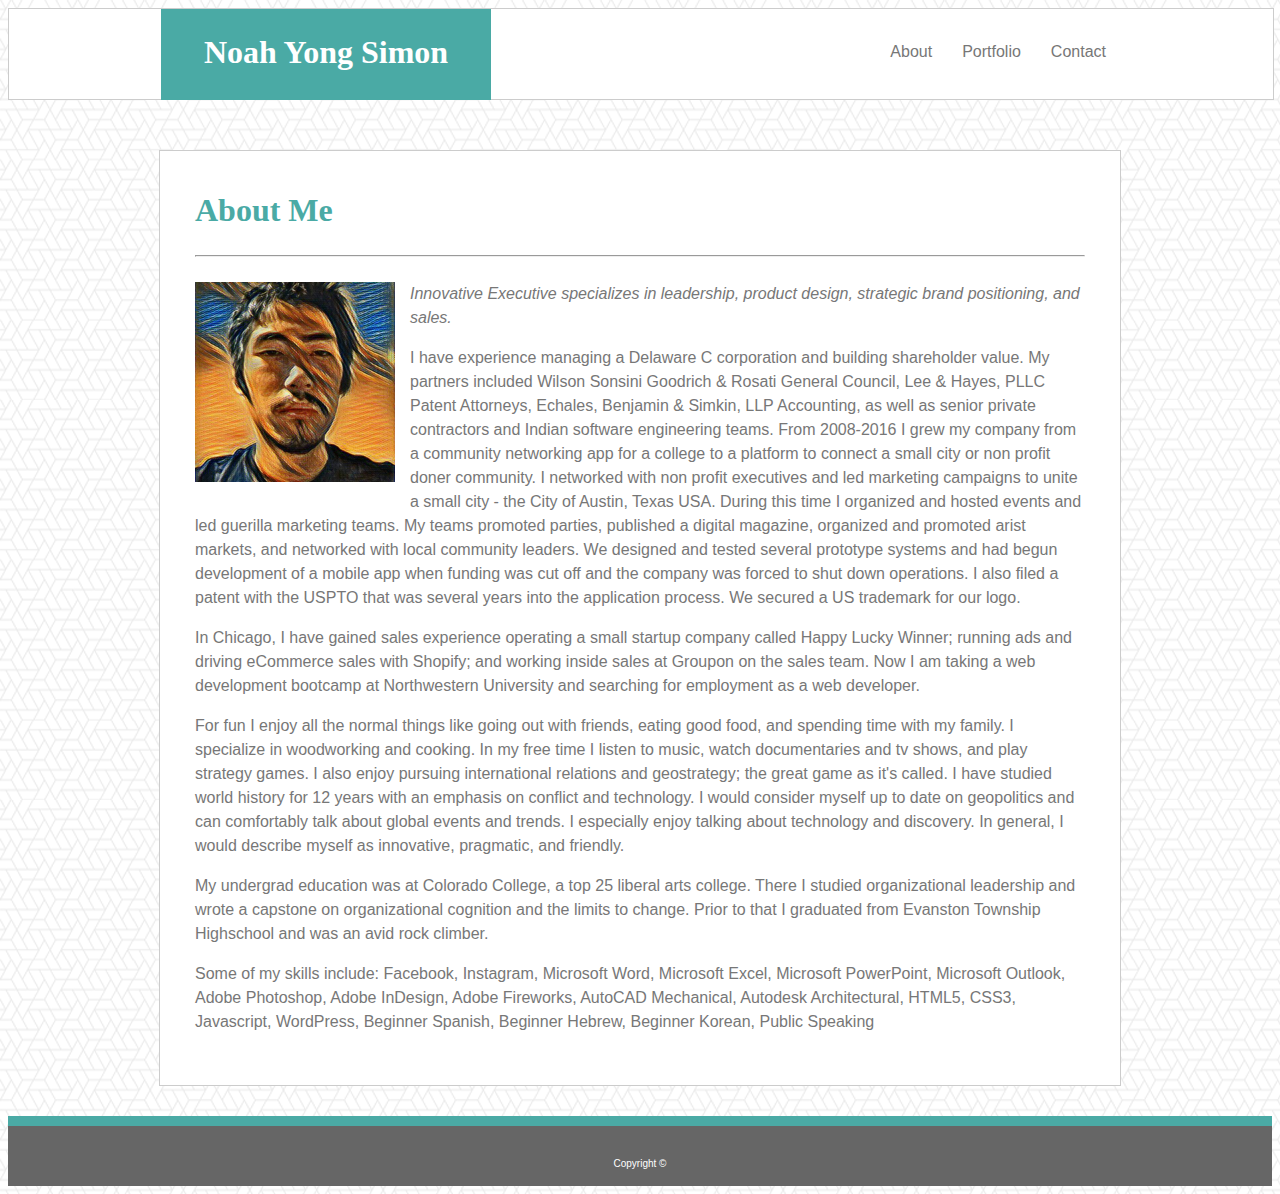
==== index.html @ 1a0a43b7 "fixed width" ====
<!DOCTYPE html>
<html lang="en">
<head>
    <title>Noah Yong Simon</title>
    <link rel="stylesheet" type="text/css" href="assets/css/style.css"> 
</head>
<body>
    <header>
        <div id="test">
            <h1 id="home">Noah Yong Simon</h1> 
            <ul id="navigation">
                <li><a href="index.html">About</a></li>
                <li><a href="portfolio.html">Portfolio</a></li>
                <li><a href="contact.html">Contact</a></li>
            </ul>
        </div>
    </header>
    
    <div id="aboutMe">
        <h1 style="margin-top: 0px; font-family: 'Georgia', Times, 'Times New Roman', serif; color: #4aaaa5">About Me</h1>
        <hr style="margin-bottom: 25px;">
        <img src="assets/images/profile-picture.jpg"
        style="height:200px; width: 200px; float:left; margin-right:15px; margin-bottom:15px;" alt="Noah's Profile Photo"/>
        <section id="content">
            <p><em>Innovative Executive specializes in leadership, product design, strategic brand positioning, and sales.</em></p>
            <p>I have experience managing a Delaware C corporation and building shareholder value. My partners included Wilson Sonsini Goodrich & Rosati General Council, Lee & Hayes, PLLC Patent Attorneys, Echales, Benjamin & Simkin, LLP Accounting, as well as senior private contractors and Indian software engineering teams. From 2008-2016 I grew my company from a community networking app for a college to a platform to connect a small city or non profit doner community. I networked with non profit executives and led marketing campaigns to unite a small city - the City of Austin, Texas USA. During this time I organized and hosted events and led guerilla marketing teams. My teams promoted parties, published a digital magazine, organized and promoted arist markets, and networked with local community leaders. We designed and tested several prototype systems and had begun development of a mobile app when funding was cut off and the company was forced to shut down operations. I also filed a patent with the USPTO that was several years into the application process. We secured a US trademark for our logo.</p>
            <p>In Chicago, I have gained sales experience operating a small startup company called Happy Lucky Winner; running ads and driving eCommerce sales with Shopify; and working inside sales at Groupon on the sales team. Now I am taking a web development bootcamp at Northwestern University and searching for employment as a web developer.</p>
            <p>For fun I enjoy all the normal things like going out with friends, eating good food, and spending time with my family. I specialize in woodworking and cooking. In my free time I listen to music, watch documentaries and tv shows, and play strategy games. I also enjoy pursuing international relations and geostrategy; the great game as it's called. I have studied world history for 12 years with an emphasis on conflict and technology. I would consider myself up to date on geopolitics and can comfortably talk about global events and trends. I especially enjoy talking about technology and discovery. In general, I would describe myself as innovative, pragmatic, and friendly.</p>
            <p>My undergrad education was at Colorado College, a top 25 liberal arts college. There I studied organizational leadership and wrote a capstone on organizational cognition and the limits to change. Prior to that I graduated from Evanston Township Highschool and was an avid rock climber.</p>
            <p>Some of my skills include: Facebook, Instagram, Microsoft Word, Microsoft Excel, Microsoft PowerPoint, Microsoft Outlook, Adobe
            Photoshop, Adobe InDesign, Adobe Fireworks, AutoCAD Mechanical, Autodesk Architectural, HTML5, CSS3, Javascript, WordPress, Beginner
            Spanish, Beginner Hebrew, Beginner Korean, Public Speaking </p>
        </section>
    </div>

    <footer>
        <p style="padding-top: 20px;">Copyright &copy;</p>
    </footer>
</body>


</html>
---- assets/css/style.css ----
/*global*/

body {
    background-color: #f2f2f2;
    font-family:'Arial', 'Helvetica Neue', Helvetica, sans-serif;
    line-height: 1.5;
    color: #777777;
    background-image: url(../images/what-the-hex.png);
}

header {
    background-color: white;
    border: solid 1px;
    border-color: #cccccc;
    height: 90px;
    width: 100%;
}

#test {
    width: 960px;
    margin: auto;
}

#home {
    background-color: #4aaaa5;
    color: white;
    width: 330px;
    height: 72px;
    text-align: center;
    float: left;
    /*margin-left: 8%;*/
    margin-top: 0px;
    padding-top: 19px;
    font-family: 'Georgia', Times, 'Times New Roman', serif;
}

#navigation {
    float: right;
    /*margin-right: 8%;*/
}
#navigation ul {
    list-style-type: none;
    float: right;
    margin: 0px; 
    padding: 0;
}

#navigation li {
    display: inline;
    float: left;
    padding: 15px;
}

#navigation li a {
    color: #777777;
    text-decoration: none; 
}

#navigation li a:hover {
    background-color:#4aaaa5;
}

footer {
    background-color: #666666;
    height: 60px;
    border-top: solid 10px;
    border-color: #4aaaa5;
    color: white;
    text-align: center;
    font-size: 10px;
    margin-top: 30px;
}



/*About Me Page */

#aboutMe {
    background-color: white;
    border: solid 1px; 
    border-color: #cccccc;
    margin: auto;
    margin-top:50px;
    padding: 35px;
    width: 890px;
}

/*Contact Page */

#Contact {
    background-color: white;
    border: solid 1px; 
    border-color: #cccccc;
    margin: auto;
    margin-top: 50px;
    width: 890px;
    padding: 35px;
}

.form {
    width: 895px;
}

/*Portfolio Page */

#Portfolio {
    background-color: white;
    border: solid 1px; 
    border-color: #cccccc;
    margin: auto;
    margin-top: 50px;
    height: 850px;
    width: 890px;
    padding: 35px;
}

.img1 {
    position: relative;
    height: 200px;
    width: 275px;
    float: left;
    margin-bottom: 57px;
    margin-right: 40px;
}

.text1 {
    position: absolute;
    font-size: 15px;
    color: white;
    background-color: #4aaaa5;
    left:0px;
    top: 140px;
    height: 35px;
    width:275px;
    text-align: center;
    padding-top:14px;
    font-family: 'Georgia', Times, 'Times New Roman', serif;
}
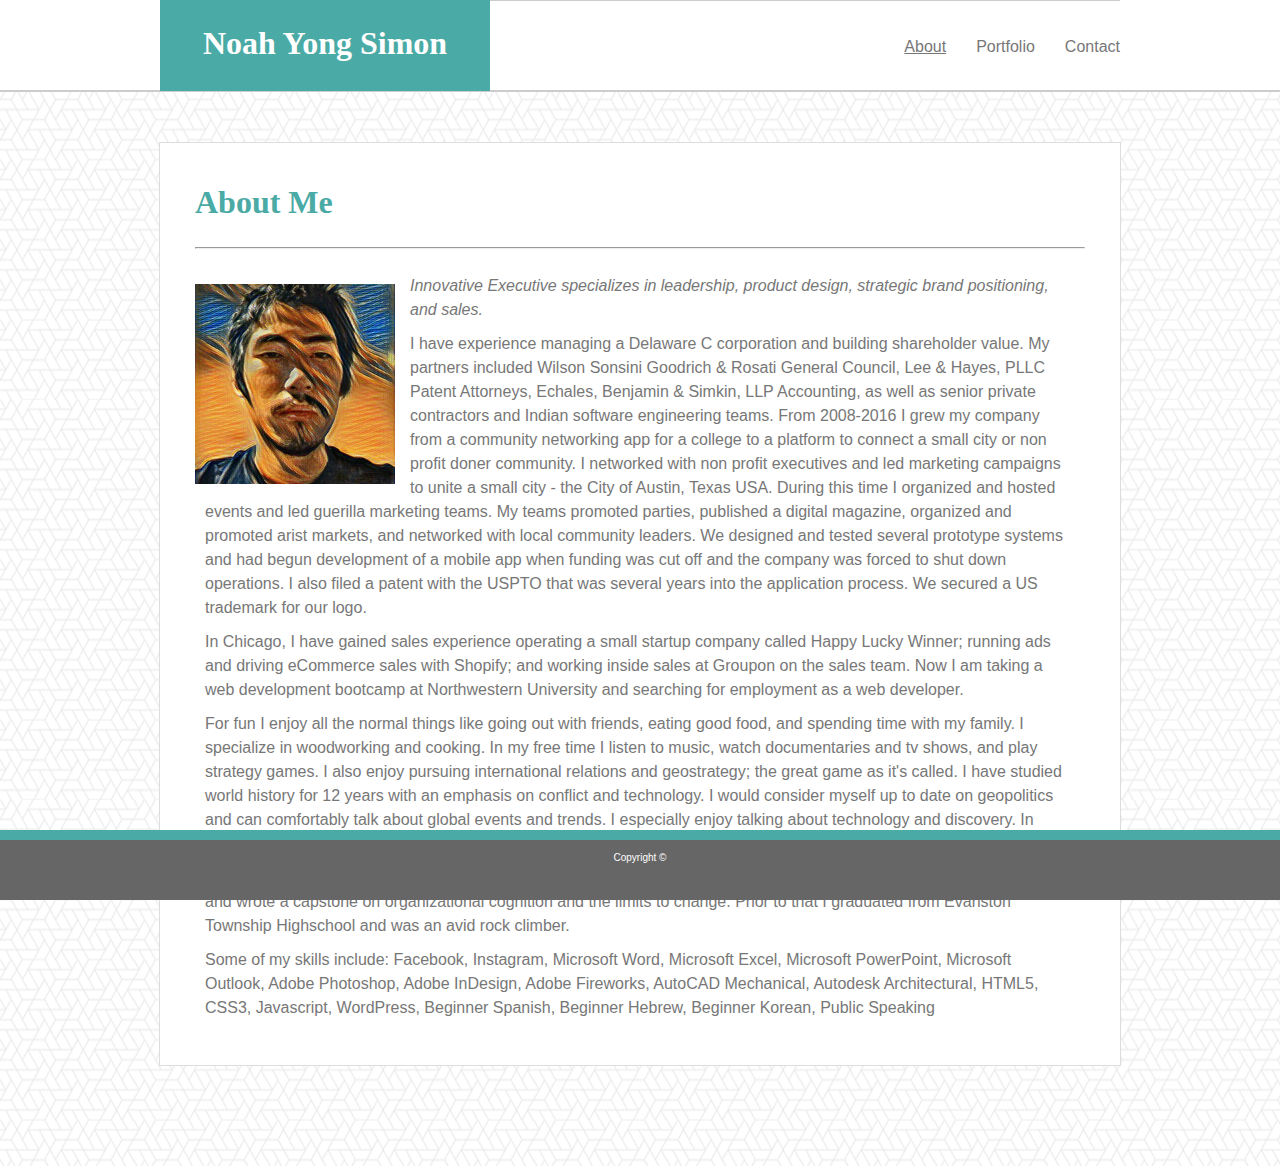
==== commit 52fc2a72: "final" ====
--- a/index.html
+++ b/index.html
@@ -2,25 +2,25 @@
 <html lang="en">
 <head>
     <title>Noah Yong Simon</title>
-    <link rel="stylesheet" type="text/css" href="assets/css/style.css"> 
+    <link rel="stylesheet" type="text/css" href="assets/css/reset.css"> 
+    <link rel="stylesheet" type="text/css" href="assets/css/style.css">
 </head>
 <body>
     <header>
-        <div id="test">
-            <h1 id="home">Noah Yong Simon</h1> 
+        <div id="navBar">
+            <h1 id="home"><a href="index.html">Noah Yong Simon</a></h1> 
             <ul id="navigation">
-                <li><a href="index.html">About</a></li>
+                <li><u><a href="index.html">About</a></u></li>
                 <li><a href="portfolio.html">Portfolio</a></li>
                 <li><a href="contact.html">Contact</a></li>
             </ul>
-        </div>
+        </div>  
     </header>
     
     <div id="aboutMe">
-        <h1 style="margin-top: 0px; font-family: 'Georgia', Times, 'Times New Roman', serif; color: #4aaaa5">About Me</h1>
+        <h1 id="sectionHeader">About Me</h1>
         <hr style="margin-bottom: 25px;">
-        <img src="assets/images/profile-picture.jpg"
-        style="height:200px; width: 200px; float:left; margin-right:15px; margin-bottom:15px;" alt="Noah's Profile Photo"/>
+        <img id="profilePic" src="assets/images/profile-picture.jpg" alt="Noah's Profile Photo"/>
         <section id="content">
             <p><em>Innovative Executive specializes in leadership, product design, strategic brand positioning, and sales.</em></p>
             <p>I have experience managing a Delaware C corporation and building shareholder value. My partners included Wilson Sonsini Goodrich & Rosati General Council, Lee & Hayes, PLLC Patent Attorneys, Echales, Benjamin & Simkin, LLP Accounting, as well as senior private contractors and Indian software engineering teams. From 2008-2016 I grew my company from a community networking app for a college to a platform to connect a small city or non profit doner community. I networked with non profit executives and led marketing campaigns to unite a small city - the City of Austin, Texas USA. During this time I organized and hosted events and led guerilla marketing teams. My teams promoted parties, published a digital magazine, organized and promoted arist markets, and networked with local community leaders. We designed and tested several prototype systems and had begun development of a mobile app when funding was cut off and the company was forced to shut down operations. I also filed a patent with the USPTO that was several years into the application process. We secured a US trademark for our logo.</p>
@@ -34,7 +34,7 @@
     </div>
 
     <footer>
-        <p style="padding-top: 20px;">Copyright &copy;</p>
+        <p>Copyright &copy;</p>
     </footer>
 </body>
 
--- a/assets/css/style.css
+++ b/assets/css/style.css
@@ -1,4 +1,8 @@
 /*global*/
+
+html {
+    overflow-y: scroll;
+}
 
 body {
     background-color: #f2f2f2;
@@ -6,19 +10,45 @@
     line-height: 1.5;
     color: #777777;
     background-image: url(../images/what-the-hex.png);
+    margin: 0px;
+}
+
+h1 {
+    display: block;
+    font-size: 2em;
+    margin-top: 0.67em;
+    margin-bottom: 0.67em;
+    margin-left: 0;
+    margin-right: 0;
+    font-weight: bold;
+}
+
+em { 
+    font-style: italic;
+}
+
+p {
+    display: block;
+    margin-top: 1em;
+    margin-bottom: 1em;
+    margin-left: 0;
+    margin-right: 0;
 }
 
 header {
     background-color: white;
-    border: solid 1px;
+    border-bottom: solid 2px;
     border-color: #cccccc;
     height: 90px;
     width: 100%;
-}
-
-#test {
+    min-width: 960px; 
+}
+
+#navBar {
     width: 960px;
     margin: auto;
+    border-bottom: solid 1px;
+    border-color: #cccccc;
 }
 
 #home {
@@ -28,16 +58,22 @@
     height: 72px;
     text-align: center;
     float: left;
-    /*margin-left: 8%;*/
     margin-top: 0px;
     padding-top: 19px;
     font-family: 'Georgia', Times, 'Times New Roman', serif;
+    
+}
+
+#home a {
+    text-decoration: none;
+    color: white;
 }
 
 #navigation {
     float: right;
-    /*margin-right: 8%;*/
-}
+    padding-top: 20px;
+}
+
 #navigation ul {
     list-style-type: none;
     float: right;
@@ -49,6 +85,8 @@
     display: inline;
     float: left;
     padding: 15px;
+    padding-left: 30px;
+    padding-right: 0px;
 }
 
 #navigation li a {
@@ -58,6 +96,7 @@
 
 #navigation li a:hover {
     background-color:#4aaaa5;
+    color: white;
 }
 
 footer {
@@ -68,47 +107,56 @@
     color: white;
     text-align: center;
     font-size: 10px;
-    margin-top: 30px;
-}
-
-
+    margin: 0px;
+    position: fixed;
+    bottom: 0px;
+    width: 100%;
+}
+
+#aboutMe p {
+    font-family:'Arial', 'Helvetica Neue', Helvetica, sans-serif;
+    line-height: 1.5;
+    margin: 10px;
+
+}
 
 /*About Me Page */
 
+#sectionHeader {
+    margin-top: 0px; 
+    font-family: 'Georgia', Times, 'Times New Roman', serif; 
+    color: #4aaaa5;
+}
+
 #aboutMe {
-    background-color: white;
+    background-color: #ffffff;
     border: solid 1px; 
-    border-color: #cccccc;
+    border-color: #dddddd;
     margin: auto;
     margin-top:50px;
+    margin-bottom: 100px;
     padding: 35px;
     width: 890px;
 }
 
-/*Contact Page */
-
-#Contact {
-    background-color: white;
+#profilePic {
+    height:200px; 
+    width: 200px; 
+    float:left; 
+    margin-right:15px; 
+    margin-bottom:15px;
+    margin-top: 10px;
+}
+
+/*Portfolio Page */
+
+#Portfolio {
+    background-color: #ffffff;
     border: solid 1px; 
-    border-color: #cccccc;
+    border-color: #dddddd;
     margin: auto;
     margin-top: 50px;
-    width: 890px;
-    padding: 35px;
-}
-
-.form {
-    width: 895px;
-}
-
-/*Portfolio Page */
-
-#Portfolio {
-    background-color: white;
-    border: solid 1px; 
-    border-color: #cccccc;
-    margin: auto;
-    margin-top: 50px;
+    margin-bottom: 100px;
     height: 850px;
     width: 890px;
     padding: 35px;
@@ -136,3 +184,31 @@
     padding-top:14px;
     font-family: 'Georgia', Times, 'Times New Roman', serif;
 }
+
+/*Contact Page */
+
+#Contact {
+    background-color: #ffffff;
+    border: solid 1px; 
+    border-color: #dddddd;
+    margin: auto;
+    margin-top: 50px;
+    width: 890px;
+    padding: 35px;
+}
+
+.form {
+    width: 895px;
+}
+
+label {
+    margin-top: 15px;
+    display: block;
+}
+
+textarea {
+    height: 200px; 
+    width: 895px; 
+    font-family: 'Arial', 'Helvetica Neue', Helvetica, sans-serif;
+}
+
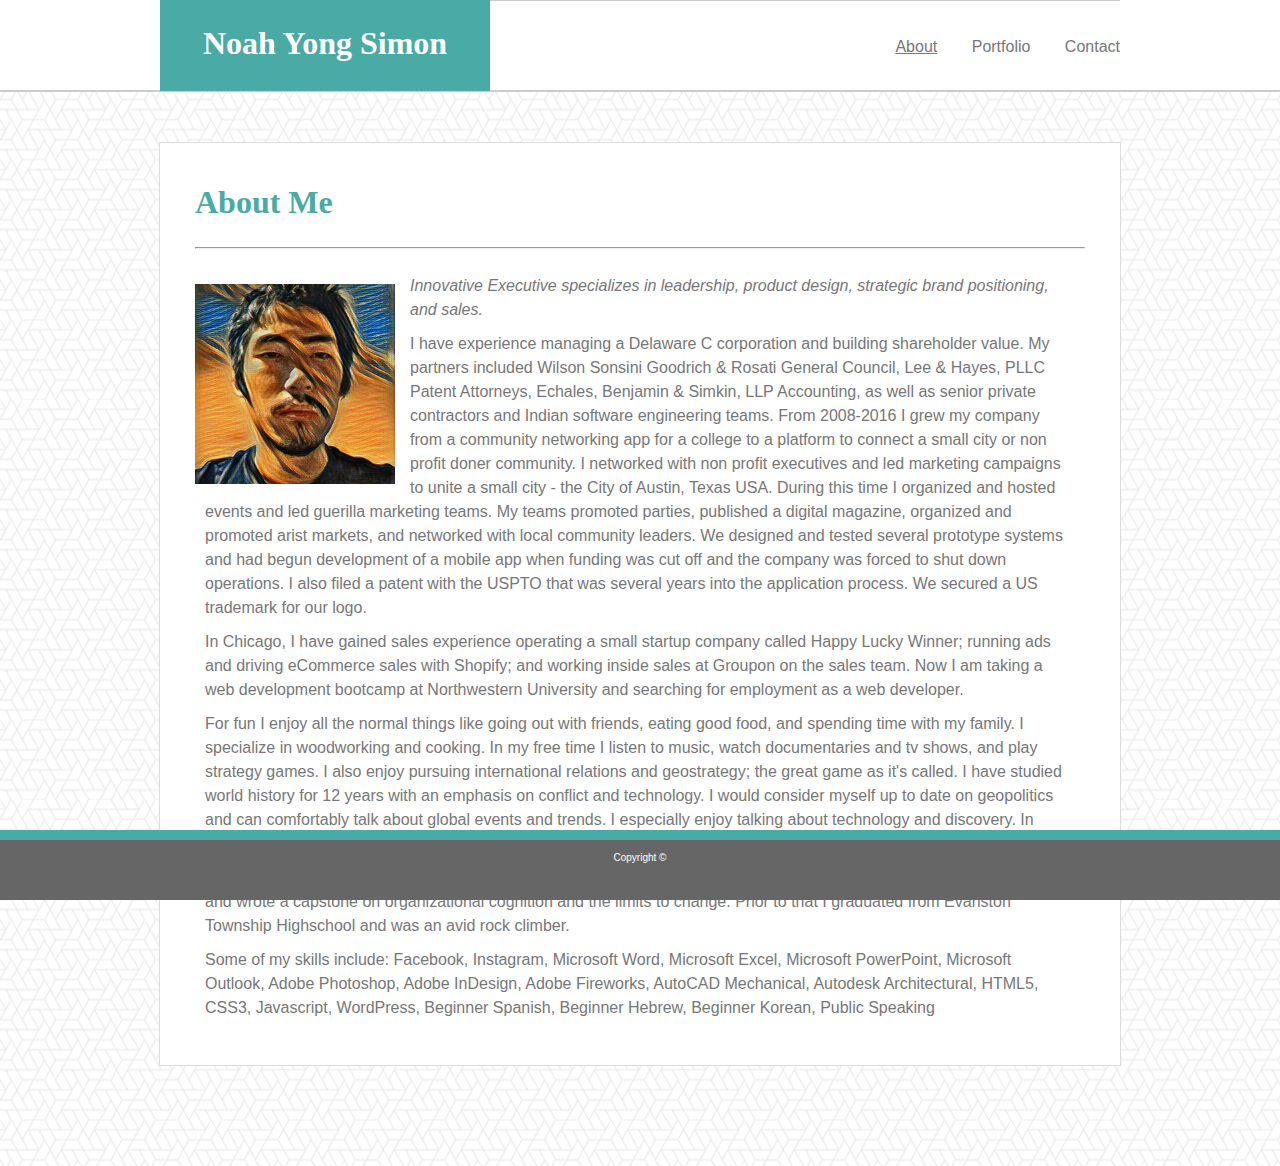
==== commit be674756: "editing tab spacing in the code" ====
--- a/index.html
+++ b/index.html
@@ -37,6 +37,4 @@
         <p>Copyright &copy;</p>
     </footer>
 </body>
-
-
 </html>--- a/assets/css/style.css
+++ b/assets/css/style.css
@@ -41,7 +41,7 @@
     border-color: #cccccc;
     height: 90px;
     width: 100%;
-    min-width: 960px; 
+    min-width: 960px;
 }
 
 #navBar {
@@ -71,7 +71,7 @@
 
 #navigation {
     float: right;
-    padding-top: 20px;
+    padding-top: 35px;
 }
 
 #navigation ul {
@@ -83,7 +83,6 @@
 
 #navigation li {
     display: inline;
-    float: left;
     padding: 15px;
     padding-left: 30px;
     padding-right: 0px;
@@ -171,6 +170,12 @@
     margin-right: 40px;
 }
 
+.img1 img {
+    height: 200px;
+    width: 275px;
+    border: 1px solid #ccc 
+}
+
 .text1 {
     position: absolute;
     font-size: 15px;
@@ -179,10 +184,17 @@
     left:0px;
     top: 140px;
     height: 35px;
-    width:275px;
+    width:276px;
     text-align: center;
     padding-top:14px;
     font-family: 'Georgia', Times, 'Times New Roman', serif;
+}
+
+.text1:hover {
+    color: white;
+    background-color: #3E0CE8;
+    opacity: .9;
+    font-size: 18px;
 }
 
 /*Contact Page */
@@ -193,6 +205,7 @@
     border-color: #dddddd;
     margin: auto;
     margin-top: 50px;
+    margin-bottom: 100px;
     width: 890px;
     padding: 35px;
 }
@@ -212,3 +225,16 @@
     font-family: 'Arial', 'Helvetica Neue', Helvetica, sans-serif;
 }
 
+#submit {
+    background-color: #4aaaa5; 
+    color: white; 
+    width: 115px; 
+    height: 40px; 
+    font-size: 18px; 
+    margin-top: 15px;
+}
+
+#submit:hover {
+    border: 1px solid #4aaaa5;
+}
+
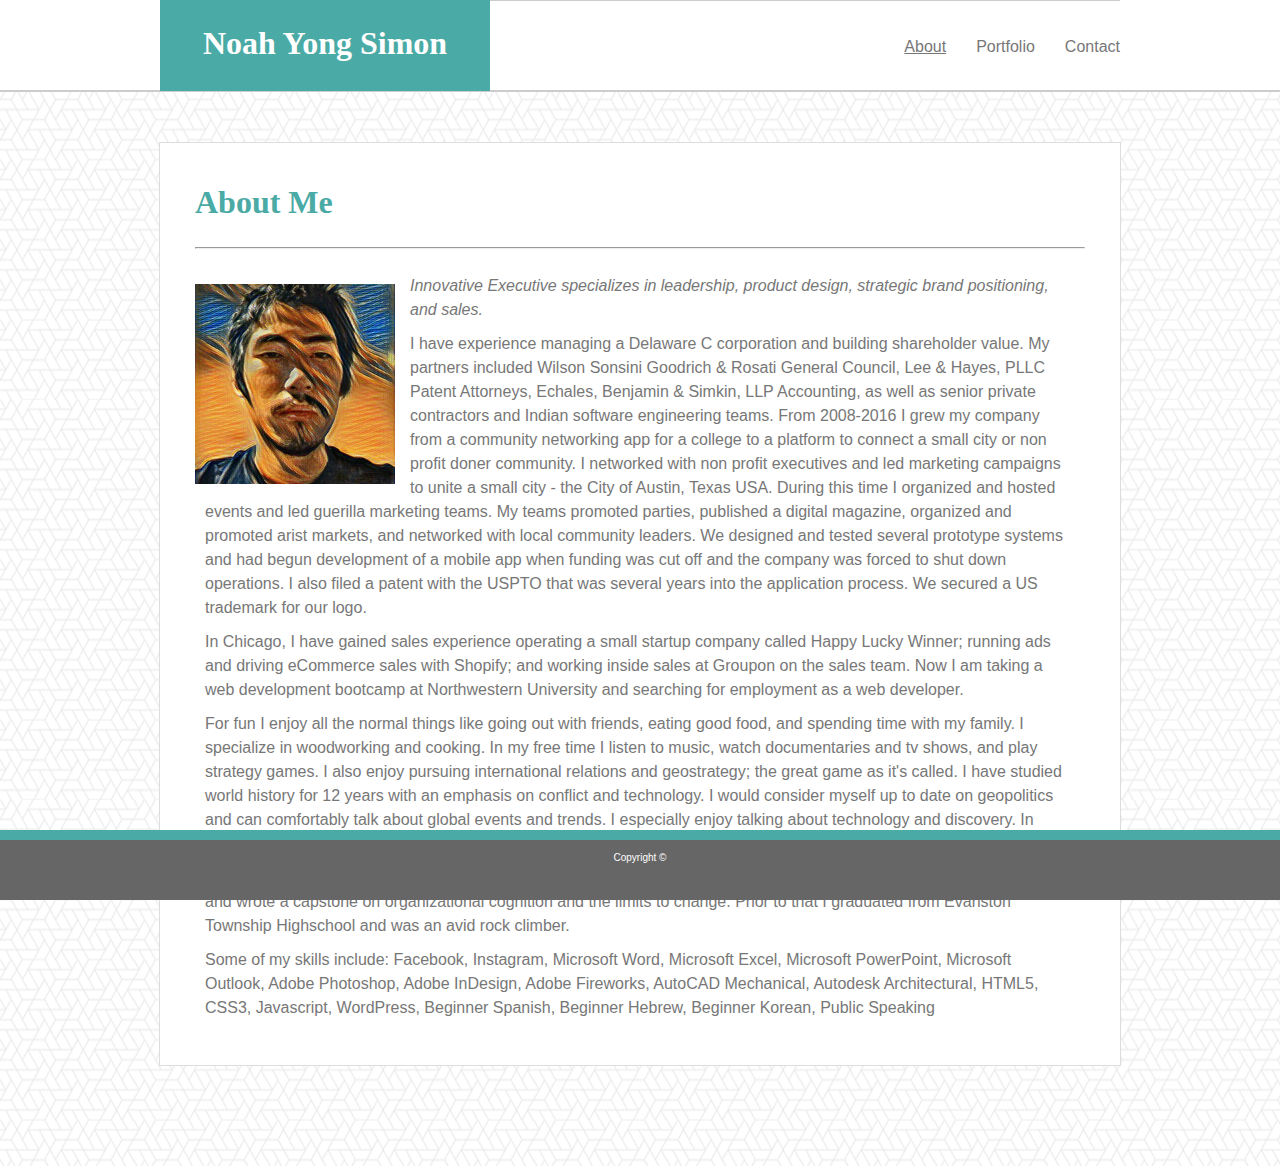
==== commit bd7d6ff1: "animations" ====
--- a/index.html
+++ b/index.html
@@ -3,6 +3,7 @@
 <head>
     <title>Noah Yong Simon</title>
     <link rel="stylesheet" type="text/css" href="assets/css/reset.css"> 
+    <link rel="stylesheet" href="assets/css/animations.css">
     <link rel="stylesheet" type="text/css" href="assets/css/style.css">
 </head>
 <body>
@@ -17,7 +18,7 @@
         </div>  
     </header>
     
-    <div id="aboutMe">
+    <div id="aboutMe"  class="slideExpandUp">
         <h1 id="sectionHeader">About Me</h1>
         <hr style="margin-bottom: 25px;">
         <img id="profilePic" src="assets/images/profile-picture.jpg" alt="Noah's Profile Photo"/>
@@ -37,4 +38,6 @@
         <p>Copyright &copy;</p>
     </footer>
 </body>
+
+
 </html>--- a/assets/css/animations.css
+++ b/assets/css/animations.css
@@ -0,0 +1,1126 @@
+/*
+==============================================
+CSS3 ANIMATION CHEAT SHEET
+==============================================
+
+Made by Justin Aguilar
+
+www.justinaguilar.com/animations/
+
+Questions, comments, concerns, love letters:
+justin@justinaguilar.com
+==============================================
+*/
+
+/*
+==============================================
+slideDown
+==============================================
+*/
+
+
+.slideDown{
+	animation-name: slideDown;
+	-webkit-animation-name: slideDown;	
+
+	animation-duration: 1s;	
+	-webkit-animation-duration: 1s;
+
+	animation-timing-function: ease;	
+	-webkit-animation-timing-function: ease;	
+
+	visibility: visible !important;						
+}
+
+@keyframes slideDown {
+	0% {
+		transform: translateY(-100%);
+	}
+	50%{
+		transform: translateY(8%);
+	}
+	65%{
+		transform: translateY(-4%);
+	}
+	80%{
+		transform: translateY(4%);
+	}
+	95%{
+		transform: translateY(-2%);
+	}			
+	100% {
+		transform: translateY(0%);
+	}		
+}
+
+@-webkit-keyframes slideDown {
+	0% {
+		-webkit-transform: translateY(-100%);
+	}
+	50%{
+		-webkit-transform: translateY(8%);
+	}
+	65%{
+		-webkit-transform: translateY(-4%);
+	}
+	80%{
+		-webkit-transform: translateY(4%);
+	}
+	95%{
+		-webkit-transform: translateY(-2%);
+	}			
+	100% {
+		-webkit-transform: translateY(0%);
+	}	
+}
+
+/*
+==============================================
+slideUp
+==============================================
+*/
+
+
+.slideUp{
+	animation-name: slideUp;
+	-webkit-animation-name: slideUp;	
+
+	animation-duration: 1s;	
+	-webkit-animation-duration: 1s;
+
+	animation-timing-function: ease;	
+	-webkit-animation-timing-function: ease;
+
+	visibility: visible !important;			
+}
+
+@keyframes slideUp {
+	0% {
+		transform: translateY(100%);
+	}
+	50%{
+		transform: translateY(-8%);
+	}
+	65%{
+		transform: translateY(4%);
+	}
+	80%{
+		transform: translateY(-4%);
+	}
+	95%{
+		transform: translateY(2%);
+	}			
+	100% {
+		transform: translateY(0%);
+	}	
+}
+
+@-webkit-keyframes slideUp {
+	0% {
+		-webkit-transform: translateY(100%);
+	}
+	50%{
+		-webkit-transform: translateY(-8%);
+	}
+	65%{
+		-webkit-transform: translateY(4%);
+	}
+	80%{
+		-webkit-transform: translateY(-4%);
+	}
+	95%{
+		-webkit-transform: translateY(2%);
+	}			
+	100% {
+		-webkit-transform: translateY(0%);
+	}	
+}
+
+/*
+==============================================
+slideLeft
+==============================================
+*/
+
+
+.slideLeft{
+	animation-name: slideLeft;
+	-webkit-animation-name: slideLeft;	
+
+	animation-duration: 1s;	
+	-webkit-animation-duration: 1s;
+
+	animation-timing-function: ease-in-out;	
+	-webkit-animation-timing-function: ease-in-out;		
+
+	visibility: visible !important;	
+}
+
+@keyframes slideLeft {
+	0% {
+		transform: translateX(150%);
+	}
+	50%{
+		transform: translateX(-8%);
+	}
+	65%{
+		transform: translateX(4%);
+	}
+	80%{
+		transform: translateX(-4%);
+	}
+	95%{
+		transform: translateX(2%);
+	}			
+	100% {
+		transform: translateX(0%);
+	}
+}
+
+@-webkit-keyframes slideLeft {
+	0% {
+		-webkit-transform: translateX(150%);
+	}
+	50%{
+		-webkit-transform: translateX(-8%);
+	}
+	65%{
+		-webkit-transform: translateX(4%);
+	}
+	80%{
+		-webkit-transform: translateX(-4%);
+	}
+	95%{
+		-webkit-transform: translateX(2%);
+	}			
+	100% {
+		-webkit-transform: translateX(0%);
+	}
+}
+
+/*
+==============================================
+slideRight
+==============================================
+*/
+
+
+.slideRight{
+	animation-name: slideRight;
+	-webkit-animation-name: slideRight;	
+
+	animation-duration: 1s;	
+	-webkit-animation-duration: 1s;
+
+	animation-timing-function: ease-in-out;	
+	-webkit-animation-timing-function: ease-in-out;		
+
+	visibility: visible !important;	
+}
+
+@keyframes slideRight {
+	0% {
+		transform: translateX(-150%);
+	}
+	50%{
+		transform: translateX(8%);
+	}
+	65%{
+		transform: translateX(-4%);
+	}
+	80%{
+		transform: translateX(4%);
+	}
+	95%{
+		transform: translateX(-2%);
+	}			
+	100% {
+		transform: translateX(0%);
+	}	
+}
+
+@-webkit-keyframes slideRight {
+	0% {
+		-webkit-transform: translateX(-150%);
+	}
+	50%{
+		-webkit-transform: translateX(8%);
+	}
+	65%{
+		-webkit-transform: translateX(-4%);
+	}
+	80%{
+		-webkit-transform: translateX(4%);
+	}
+	95%{
+		-webkit-transform: translateX(-2%);
+	}			
+	100% {
+		-webkit-transform: translateX(0%);
+	}
+}
+
+/*
+==============================================
+slideExpandUp
+==============================================
+*/
+
+
+.slideExpandUp{
+	animation-name: slideExpandUp;
+	-webkit-animation-name: slideExpandUp;	
+
+	animation-duration: 1.6s;	
+	-webkit-animation-duration: 1.6s;
+
+	animation-timing-function: ease-out;	
+	-webkit-animation-timing-function: ease -out;
+
+	visibility: visible !important;	
+}
+
+@keyframes slideExpandUp {
+	0% {
+		transform: translateY(100%) scaleX(0.5);
+	}
+	30%{
+		transform: translateY(-8%) scaleX(0.5);
+	}	
+	40%{
+		transform: translateY(2%) scaleX(0.5);
+	}
+	50%{
+		transform: translateY(0%) scaleX(1.1);
+	}
+	60%{
+		transform: translateY(0%) scaleX(0.9);		
+	}
+	70% {
+		transform: translateY(0%) scaleX(1.05);
+	}			
+	80%{
+		transform: translateY(0%) scaleX(0.95);		
+	}
+	90% {
+		transform: translateY(0%) scaleX(1.02);
+	}	
+	100%{
+		transform: translateY(0%) scaleX(1);		
+	}
+}
+
+@-webkit-keyframes slideExpandUp {
+	0% {
+		-webkit-transform: translateY(100%) scaleX(0.5);
+	}
+	30%{
+		-webkit-transform: translateY(-8%) scaleX(0.5);
+	}	
+	40%{
+		-webkit-transform: translateY(2%) scaleX(0.5);
+	}
+	50%{
+		-webkit-transform: translateY(0%) scaleX(1.1);
+	}
+	60%{
+		-webkit-transform: translateY(0%) scaleX(0.9);		
+	}
+	70% {
+		-webkit-transform: translateY(0%) scaleX(1.05);
+	}			
+	80%{
+		-webkit-transform: translateY(0%) scaleX(0.95);		
+	}
+	90% {
+		-webkit-transform: translateY(0%) scaleX(1.02);
+	}	
+	100%{
+		-webkit-transform: translateY(0%) scaleX(1);		
+	}
+}
+
+/*
+==============================================
+expandUp
+==============================================
+*/
+
+
+.expandUp{
+	animation-name: expandUp;
+	-webkit-animation-name: expandUp;	
+
+	animation-duration: 0.7s;	
+	-webkit-animation-duration: 0.7s;
+
+	animation-timing-function: ease;	
+	-webkit-animation-timing-function: ease;		
+
+	visibility: visible !important;	
+}
+
+@keyframes expandUp {
+	0% {
+		transform: translateY(100%) scale(0.6) scaleY(0.5);
+	}
+	60%{
+		transform: translateY(-7%) scaleY(1.12);
+	}
+	75%{
+		transform: translateY(3%);
+	}	
+	100% {
+		transform: translateY(0%) scale(1) scaleY(1);
+	}	
+}
+
+@-webkit-keyframes expandUp {
+	0% {
+		-webkit-transform: translateY(100%) scale(0.6) scaleY(0.5);
+	}
+	60%{
+		-webkit-transform: translateY(-7%) scaleY(1.12);
+	}
+	75%{
+		-webkit-transform: translateY(3%);
+	}	
+	100% {
+		-webkit-transform: translateY(0%) scale(1) scaleY(1);
+	}	
+}
+
+/*
+==============================================
+fadeIn
+==============================================
+*/
+
+.fadeIn{
+	animation-name: fadeIn;
+	-webkit-animation-name: fadeIn;	
+
+	animation-duration: 1.5s;	
+	-webkit-animation-duration: 1.5s;
+
+	animation-timing-function: ease-in-out;	
+	-webkit-animation-timing-function: ease-in-out;		
+
+	visibility: visible !important;	
+}
+
+@keyframes fadeIn {
+	0% {
+		transform: scale(0);
+		opacity: 0.0;		
+	}
+	60% {
+		transform: scale(1.1);	
+	}
+	80% {
+		transform: scale(0.9);
+		opacity: 1;	
+	}	
+	100% {
+		transform: scale(1);
+		opacity: 1;	
+	}		
+}
+
+@-webkit-keyframes fadeIn {
+	0% {
+		-webkit-transform: scale(0);
+		opacity: 0.0;		
+	}
+	60% {
+		-webkit-transform: scale(1.1);
+	}
+	80% {
+		-webkit-transform: scale(0.9);
+		opacity: 1;	
+	}	
+	100% {
+		-webkit-transform: scale(1);
+		opacity: 1;	
+	}		
+}
+
+/*
+==============================================
+expandOpen
+==============================================
+*/
+
+
+.expandOpen{
+	animation-name: expandOpen;
+	-webkit-animation-name: expandOpen;	
+
+	animation-duration: 1.2s;	
+	-webkit-animation-duration: 1.2s;
+
+	animation-timing-function: ease-out;	
+	-webkit-animation-timing-function: ease-out;	
+
+	visibility: visible !important;	
+}
+
+@keyframes expandOpen {
+	0% {
+		transform: scale(1.8);		
+	}
+	50% {
+		transform: scale(0.95);
+	}	
+	80% {
+		transform: scale(1.05);
+	}
+	90% {
+		transform: scale(0.98);
+	}	
+	100% {
+		transform: scale(1);
+	}			
+}
+
+@-webkit-keyframes expandOpen {
+	0% {
+		-webkit-transform: scale(1.8);		
+	}
+	50% {
+		-webkit-transform: scale(0.95);
+	}	
+	80% {
+		-webkit-transform: scale(1.05);
+	}
+	90% {
+		-webkit-transform: scale(0.98);
+	}	
+	100% {
+		-webkit-transform: scale(1);
+	}					
+}
+
+/*
+==============================================
+bigEntrance
+==============================================
+*/
+
+
+.bigEntrance{
+	animation-name: bigEntrance;
+	-webkit-animation-name: bigEntrance;	
+
+	animation-duration: 1.6s;	
+	-webkit-animation-duration: 1.6s;
+
+	animation-timing-function: ease-out;	
+	-webkit-animation-timing-function: ease-out;	
+
+	visibility: visible !important;			
+}
+
+@keyframes bigEntrance {
+	0% {
+		transform: scale(0.3) rotate(6deg) translateX(-30%) translateY(30%);
+		opacity: 0.2;
+	}
+	30% {
+		transform: scale(1.03) rotate(-2deg) translateX(2%) translateY(-2%);		
+		opacity: 1;
+	}
+	45% {
+		transform: scale(0.98) rotate(1deg) translateX(0%) translateY(0%);
+		opacity: 1;
+	}
+	60% {
+		transform: scale(1.01) rotate(-1deg) translateX(0%) translateY(0%);		
+		opacity: 1;
+	}	
+	75% {
+		transform: scale(0.99) rotate(1deg) translateX(0%) translateY(0%);
+		opacity: 1;
+	}
+	90% {
+		transform: scale(1.01) rotate(0deg) translateX(0%) translateY(0%);		
+		opacity: 1;
+	}	
+	100% {
+		transform: scale(1) rotate(0deg) translateX(0%) translateY(0%);
+		opacity: 1;
+	}		
+}
+
+@-webkit-keyframes bigEntrance {
+	0% {
+		-webkit-transform: scale(0.3) rotate(6deg) translateX(-30%) translateY(30%);
+		opacity: 0.2;
+	}
+	30% {
+		-webkit-transform: scale(1.03) rotate(-2deg) translateX(2%) translateY(-2%);		
+		opacity: 1;
+	}
+	45% {
+		-webkit-transform: scale(0.98) rotate(1deg) translateX(0%) translateY(0%);
+		opacity: 1;
+	}
+	60% {
+		-webkit-transform: scale(1.01) rotate(-1deg) translateX(0%) translateY(0%);		
+		opacity: 1;
+	}	
+	75% {
+		-webkit-transform: scale(0.99) rotate(1deg) translateX(0%) translateY(0%);
+		opacity: 1;
+	}
+	90% {
+		-webkit-transform: scale(1.01) rotate(0deg) translateX(0%) translateY(0%);		
+		opacity: 1;
+	}	
+	100% {
+		-webkit-transform: scale(1) rotate(0deg) translateX(0%) translateY(0%);
+		opacity: 1;
+	}				
+}
+
+/*
+==============================================
+hatch
+==============================================
+*/
+
+.hatch{
+	animation-name: hatch;
+	-webkit-animation-name: hatch;	
+
+	animation-duration: 2s;	
+	-webkit-animation-duration: 2s;
+
+	animation-timing-function: ease-in-out;	
+	-webkit-animation-timing-function: ease-in-out;
+
+	transform-origin: 50% 100%;
+	-ms-transform-origin: 50% 100%;
+	-webkit-transform-origin: 50% 100%; 
+
+	visibility: visible !important;		
+}
+
+@keyframes hatch {
+	0% {
+		transform: rotate(0deg) scaleY(0.6);
+	}
+	20% {
+		transform: rotate(-2deg) scaleY(1.05);
+	}
+	35% {
+		transform: rotate(2deg) scaleY(1);
+	}
+	50% {
+		transform: rotate(-2deg);
+	}	
+	65% {
+		transform: rotate(1deg);
+	}	
+	80% {
+		transform: rotate(-1deg);
+	}		
+	100% {
+		transform: rotate(0deg);
+	}									
+}
+
+@-webkit-keyframes hatch {
+	0% {
+		-webkit-transform: rotate(0deg) scaleY(0.6);
+	}
+	20% {
+		-webkit-transform: rotate(-2deg) scaleY(1.05);
+	}
+	35% {
+		-webkit-transform: rotate(2deg) scaleY(1);
+	}
+	50% {
+		-webkit-transform: rotate(-2deg);
+	}	
+	65% {
+		-webkit-transform: rotate(1deg);
+	}	
+	80% {
+		-webkit-transform: rotate(-1deg);
+	}		
+	100% {
+		-webkit-transform: rotate(0deg);
+	}		
+}
+
+
+/*
+==============================================
+bounce
+==============================================
+*/
+
+
+.bounce{
+	animation-name: bounce;
+	-webkit-animation-name: bounce;	
+
+	animation-duration: 1.6s;	
+	-webkit-animation-duration: 1.6s;
+
+	animation-timing-function: ease;	
+	-webkit-animation-timing-function: ease;	
+	
+	transform-origin: 50% 100%;
+	-ms-transform-origin: 50% 100%;
+	-webkit-transform-origin: 50% 100%; 	
+}
+
+@keyframes bounce {
+	0% {
+		transform: translateY(0%) scaleY(0.6);
+	}
+	60%{
+		transform: translateY(-100%) scaleY(1.1);
+	}
+	70%{
+		transform: translateY(0%) scaleY(0.95) scaleX(1.05);
+	}
+	80%{
+		transform: translateY(0%) scaleY(1.05) scaleX(1);
+	}	
+	90%{
+		transform: translateY(0%) scaleY(0.95) scaleX(1);
+	}				
+	100%{
+		transform: translateY(0%) scaleY(1) scaleX(1);
+	}	
+}
+
+@-webkit-keyframes bounce {
+	0% {
+		-webkit-transform: translateY(0%) scaleY(0.6);
+	}
+	60%{
+		-webkit-transform: translateY(-100%) scaleY(1.1);
+	}
+	70%{
+		-webkit-transform: translateY(0%) scaleY(0.95) scaleX(1.05);
+	}
+	80%{
+		-webkit-transform: translateY(0%) scaleY(1.05) scaleX(1);
+	}	
+	90%{
+		-webkit-transform: translateY(0%) scaleY(0.95) scaleX(1);
+	}				
+	100%{
+		-webkit-transform: translateY(0%) scaleY(1) scaleX(1);
+	}		
+}
+
+
+/*
+==============================================
+pulse
+==============================================
+*/
+
+.pulse{
+	animation-name: pulse;
+	-webkit-animation-name: pulse;	
+
+	animation-duration: 1.5s;	
+	-webkit-animation-duration: 1.5s;
+
+	animation-iteration-count: infinite;
+	-webkit-animation-iteration-count: infinite;
+}
+
+@keyframes pulse {
+	0% {
+		transform: scale(0.9);
+		opacity: 0.7;		
+	}
+	50% {
+		transform: scale(1);
+		opacity: 1;	
+	}	
+	100% {
+		transform: scale(0.9);
+		opacity: 0.7;	
+	}			
+}
+
+@-webkit-keyframes pulse {
+	0% {
+		-webkit-transform: scale(0.95);
+		opacity: 0.7;		
+	}
+	50% {
+		-webkit-transform: scale(1);
+		opacity: 1;	
+	}	
+	100% {
+		-webkit-transform: scale(0.95);
+		opacity: 0.7;	
+	}			
+}
+
+/*
+==============================================
+floating
+==============================================
+*/
+
+.floating{
+	animation-name: floating;
+	-webkit-animation-name: floating;
+
+	animation-duration: 1.5s;	
+	-webkit-animation-duration: 1.5s;
+
+	animation-iteration-count: infinite;
+	-webkit-animation-iteration-count: infinite;
+}
+
+@keyframes floating {
+	0% {
+		transform: translateY(0%);	
+	}
+	50% {
+		transform: translateY(8%);	
+	}	
+	100% {
+		transform: translateY(0%);
+	}			
+}
+
+@-webkit-keyframes floating {
+	0% {
+		-webkit-transform: translateY(0%);	
+	}
+	50% {
+		-webkit-transform: translateY(8%);	
+	}	
+	100% {
+		-webkit-transform: translateY(0%);
+	}			
+}
+
+/*
+==============================================
+tossing
+==============================================
+*/
+
+.tossing{
+	animation-name: tossing;
+	-webkit-animation-name: tossing;	
+
+	animation-duration: 2.5s;	
+	-webkit-animation-duration: 2.5s;
+
+	animation-iteration-count: infinite;
+	-webkit-animation-iteration-count: infinite;
+}
+
+@keyframes tossing {
+	0% {
+		transform: rotate(-4deg);	
+	}
+	50% {
+		transform: rotate(4deg);
+	}
+	100% {
+		transform: rotate(-4deg);	
+	}						
+}
+
+@-webkit-keyframes tossing {
+	0% {
+		-webkit-transform: rotate(-4deg);	
+	}
+	50% {
+		-webkit-transform: rotate(4deg);
+	}
+	100% {
+		-webkit-transform: rotate(-4deg);	
+	}				
+}
+
+/*
+==============================================
+pullUp
+==============================================
+*/
+
+.pullUp{
+	animation-name: pullUp;
+	-webkit-animation-name: pullUp;	
+
+	animation-duration: 1.1s;	
+	-webkit-animation-duration: 1.1s;
+
+	animation-timing-function: ease-out;	
+	-webkit-animation-timing-function: ease-out;	
+
+	transform-origin: 50% 100%;
+	-ms-transform-origin: 50% 100%;
+	-webkit-transform-origin: 50% 100%; 		
+}
+
+@keyframes pullUp {
+	0% {
+		transform: scaleY(0.1);
+	}
+	40% {
+		transform: scaleY(1.02);
+	}
+	60% {
+		transform: scaleY(0.98);
+	}
+	80% {
+		transform: scaleY(1.01);
+	}
+	100% {
+		transform: scaleY(0.98);
+	}				
+	80% {
+		transform: scaleY(1.01);
+	}
+	100% {
+		transform: scaleY(1);
+	}							
+}
+
+@-webkit-keyframes pullUp {
+	0% {
+		-webkit-transform: scaleY(0.1);
+	}
+	40% {
+		-webkit-transform: scaleY(1.02);
+	}
+	60% {
+		-webkit-transform: scaleY(0.98);
+	}
+	80% {
+		-webkit-transform: scaleY(1.01);
+	}
+	100% {
+		-webkit-transform: scaleY(0.98);
+	}				
+	80% {
+		-webkit-transform: scaleY(1.01);
+	}
+	100% {
+		-webkit-transform: scaleY(1);
+	}		
+}
+
+/*
+==============================================
+pullDown
+==============================================
+*/
+
+.pullDown{
+	animation-name: pullDown;
+	-webkit-animation-name: pullDown;	
+
+	animation-duration: 1.1s;	
+	-webkit-animation-duration: 1.1s;
+
+	animation-timing-function: ease-out;	
+	-webkit-animation-timing-function: ease-out;	
+
+	transform-origin: 50% 0%;
+	-ms-transform-origin: 50% 0%;
+	-webkit-transform-origin: 50% 0%; 		
+}
+
+@keyframes pullDown {
+	0% {
+		transform: scaleY(0.1);
+	}
+	40% {
+		transform: scaleY(1.02);
+	}
+	60% {
+		transform: scaleY(0.98);
+	}
+	80% {
+		transform: scaleY(1.01);
+	}
+	100% {
+		transform: scaleY(0.98);
+	}				
+	80% {
+		transform: scaleY(1.01);
+	}
+	100% {
+		transform: scaleY(1);
+	}							
+}
+
+@-webkit-keyframes pullDown {
+	0% {
+		-webkit-transform: scaleY(0.1);
+	}
+	40% {
+		-webkit-transform: scaleY(1.02);
+	}
+	60% {
+		-webkit-transform: scaleY(0.98);
+	}
+	80% {
+		-webkit-transform: scaleY(1.01);
+	}
+	100% {
+		-webkit-transform: scaleY(0.98);
+	}				
+	80% {
+		-webkit-transform: scaleY(1.01);
+	}
+	100% {
+		-webkit-transform: scaleY(1);
+	}		
+}
+
+/*
+==============================================
+stretchLeft
+==============================================
+*/
+
+.stretchLeft{
+	animation-name: stretchLeft;
+	-webkit-animation-name: stretchLeft;	
+
+	animation-duration: 1.5s;	
+	-webkit-animation-duration: 1.5s;
+
+	animation-timing-function: ease-out;	
+	-webkit-animation-timing-function: ease-out;	
+
+	transform-origin: 100% 0%;
+	-ms-transform-origin: 100% 0%;
+	-webkit-transform-origin: 100% 0%; 
+}
+
+@keyframes stretchLeft {
+	0% {
+		transform: scaleX(0.3);
+	}
+	40% {
+		transform: scaleX(1.02);
+	}
+	60% {
+		transform: scaleX(0.98);
+	}
+	80% {
+		transform: scaleX(1.01);
+	}
+	100% {
+		transform: scaleX(0.98);
+	}				
+	80% {
+		transform: scaleX(1.01);
+	}
+	100% {
+		transform: scaleX(1);
+	}							
+}
+
+@-webkit-keyframes stretchLeft {
+	0% {
+		-webkit-transform: scaleX(0.3);
+	}
+	40% {
+		-webkit-transform: scaleX(1.02);
+	}
+	60% {
+		-webkit-transform: scaleX(0.98);
+	}
+	80% {
+		-webkit-transform: scaleX(1.01);
+	}
+	100% {
+		-webkit-transform: scaleX(0.98);
+	}				
+	80% {
+		-webkit-transform: scaleX(1.01);
+	}
+	100% {
+		-webkit-transform: scaleX(1);
+	}		
+}
+
+/*
+==============================================
+stretchRight
+==============================================
+*/
+
+.stretchRight{
+	animation-name: stretchRight;
+	-webkit-animation-name: stretchRight;	
+
+	animation-duration: 1.5s;	
+	-webkit-animation-duration: 1.5s;
+
+	animation-timing-function: ease-out;	
+	-webkit-animation-timing-function: ease-out;	
+
+	transform-origin: 0% 0%;
+	-ms-transform-origin: 0% 0%;
+	-webkit-transform-origin: 0% 0%; 		
+}
+
+@keyframes stretchRight {
+	0% {
+		transform: scaleX(0.3);
+	}
+	40% {
+		transform: scaleX(1.02);
+	}
+	60% {
+		transform: scaleX(0.98);
+	}
+	80% {
+		transform: scaleX(1.01);
+	}
+	100% {
+		transform: scaleX(0.98);
+	}				
+	80% {
+		transform: scaleX(1.01);
+	}
+	100% {
+		transform: scaleX(1);
+	}							
+}
+
+@-webkit-keyframes stretchRight {
+	0% {
+		-webkit-transform: scaleX(0.3);
+	}
+	40% {
+		-webkit-transform: scaleX(1.02);
+	}
+	60% {
+		-webkit-transform: scaleX(0.98);
+	}
+	80% {
+		-webkit-transform: scaleX(1.01);
+	}
+	100% {
+		-webkit-transform: scaleX(0.98);
+	}				
+	80% {
+		-webkit-transform: scaleX(1.01);
+	}
+	100% {
+		-webkit-transform: scaleX(1);
+	}		
+}--- a/assets/css/style.css
+++ b/assets/css/style.css
@@ -41,7 +41,7 @@
     border-color: #cccccc;
     height: 90px;
     width: 100%;
-    min-width: 960px;
+ 
 }
 
 #navBar {
@@ -71,7 +71,7 @@
 
 #navigation {
     float: right;
-    padding-top: 35px;
+    padding-top: 20px;
 }
 
 #navigation ul {
@@ -83,6 +83,7 @@
 
 #navigation li {
     display: inline;
+    float: left;
     padding: 15px;
     padding-left: 30px;
     padding-right: 0px;
@@ -161,7 +162,11 @@
     padding: 35px;
 }
 
-.img1 {
+#Portfolio section {
+    width:750px;
+}
+
+.imgPort {
     position: relative;
     height: 200px;
     width: 275px;
@@ -170,13 +175,18 @@
     margin-right: 40px;
 }
 
-.img1 img {
+.imgPort:hover {
+    box-shadow: 2px 2px 5px gray;
+
+}
+
+.imgPort img {
     height: 200px;
     width: 275px;
     border: 1px solid #ccc 
 }
 
-.text1 {
+.imgTitle {
     position: absolute;
     font-size: 15px;
     color: white;
@@ -190,7 +200,7 @@
     font-family: 'Georgia', Times, 'Times New Roman', serif;
 }
 
-.text1:hover {
+.imgTitle:hover {
     color: white;
     background-color: #3E0CE8;
     opacity: .9;
@@ -205,7 +215,6 @@
     border-color: #dddddd;
     margin: auto;
     margin-top: 50px;
-    margin-bottom: 100px;
     width: 890px;
     padding: 35px;
 }
@@ -231,10 +240,200 @@
     width: 115px; 
     height: 40px; 
     font-size: 18px; 
-    margin-top: 15px;
+    margin-top: 15px;"
 }
 
 #submit:hover {
     border: 1px solid #4aaaa5;
 }
 
+/* media */
+
+@media only screen and (max-width: 980px) {
+
+    #navBar {
+        width: 650px;
+        margin: auto;
+        border-bottom: solid 1px;
+        border-color: #cccccc;
+    }
+
+    #aboutMe {
+        background-color: #ffffff;
+        border: solid 1px; 
+        border-color: #dddddd;
+        margin: auto;
+        margin-top:50px;
+        margin-bottom: 100px;
+        padding: 35px;
+        width: 650px;
+    }
+    #Portfolio {
+        background-color: #ffffff;
+        border: solid 1px; 
+        border-color: #dddddd;
+        margin: auto;
+        margin-top: 50px;
+        margin-bottom: 100px;
+        height: 850px;
+        width: 650px;
+        padding: 35px;
+    }
+
+    #Contact {
+        background-color: #ffffff;
+        border: solid 1px; 
+        border-color: #dddddd;
+        margin: auto;
+        margin-top: 50px;
+        width: 650px;
+        padding: 35px;
+    }
+    
+    .form {
+        width: 650px;
+    }
+    
+    textarea {
+        height: 200px; 
+        width: 650px; 
+        font-family: 'Arial', 'Helvetica Neue', Helvetica, sans-serif;
+    }
+    
+
+@media only screen and (max-width: 768px) {
+
+    #navBar {
+        width: 500px;
+        margin: auto;
+        border-bottom: solid 1px;
+        border-color: #cccccc;
+    }
+
+    #home {
+        background-color: #4aaaa5;
+        color: white;
+        width: 100%;
+        height: 72px;
+        text-align: center;
+        float: left;
+        margin-top: 0px;
+        padding-top: 19px;
+        font-family: 'Georgia', Times, 'Times New Roman', serif;
+        position: relative;
+        top: 0px;
+        left: 0px;
+    }
+
+    #navigation {
+        position: relative; 
+        top: -15px;
+        left: -150px;
+    }
+
+    header {
+        background-color: white;
+        border-bottom: solid 2px;
+        border-color: #cccccc;
+        height: 180px;
+        width: 100%;
+     
+    }
+
+    #aboutMe {
+        background-color: #ffffff;
+        border: solid 1px; 
+        border-color: #dddddd;
+        margin: auto;
+        margin-top:50px;
+        margin-bottom: 100px;
+        padding: 35px;
+        width: 500px;
+    }
+
+    #Portfolio {
+        background-color: #ffffff;
+        border: solid 1px; 
+        border-color: #dddddd;
+        margin: auto;
+        margin-top: 50px;
+        margin-bottom: 100px;
+        height: 1350px;
+        width: 500px;
+        padding: 35px;
+    }
+
+    #Portfolio section {
+        width: 350px;
+    }
+
+    #Contact {
+        background-color: #ffffff;
+        border: solid 1px; 
+        border-color: #dddddd;
+        margin: auto;
+        margin-top: 50px;
+        width: 500px;
+        padding: 35px;
+    }
+    
+    .form {
+        width: 500px;
+    }
+    
+    textarea {
+        height: 200px; 
+        width: 500px; 
+        font-family: 'Arial', 'Helvetica Neue', Helvetica, sans-serif;
+    }
+}
+@media only screen and (max-width: 640px) {
+
+    #aboutMe {
+        background-color: #ffffff;
+        border: solid 1px; 
+        border-color: #dddddd;
+        margin: auto;
+        margin-top:50px;
+        margin-bottom: 100px;
+        padding: 35px;
+        width: 350px;
+    }
+
+    #Portfolio {
+        background-color: #ffffff;
+        border: solid 1px; 
+        border-color: #dddddd;
+        margin: auto;
+        margin-top: 50px;
+        margin-bottom: 100px;
+        height: 1350px;
+        width: 350px;
+        padding: 35px;
+    }
+
+    #Portfolio section {
+        width: 350px;
+    }
+
+    #Contact {
+        background-color: #ffffff;
+        border: solid 1px; 
+        border-color: #dddddd;
+        margin: auto;
+        margin-top: 50px;
+        width: 350px;
+        padding: 35px;
+    }
+    
+    .form {
+        width: 350px;
+    }
+    
+    textarea {
+        height: 200px; 
+        width: 350px; 
+        font-family: 'Arial', 'Helvetica Neue', Helvetica, sans-serif;
+    }
+
+}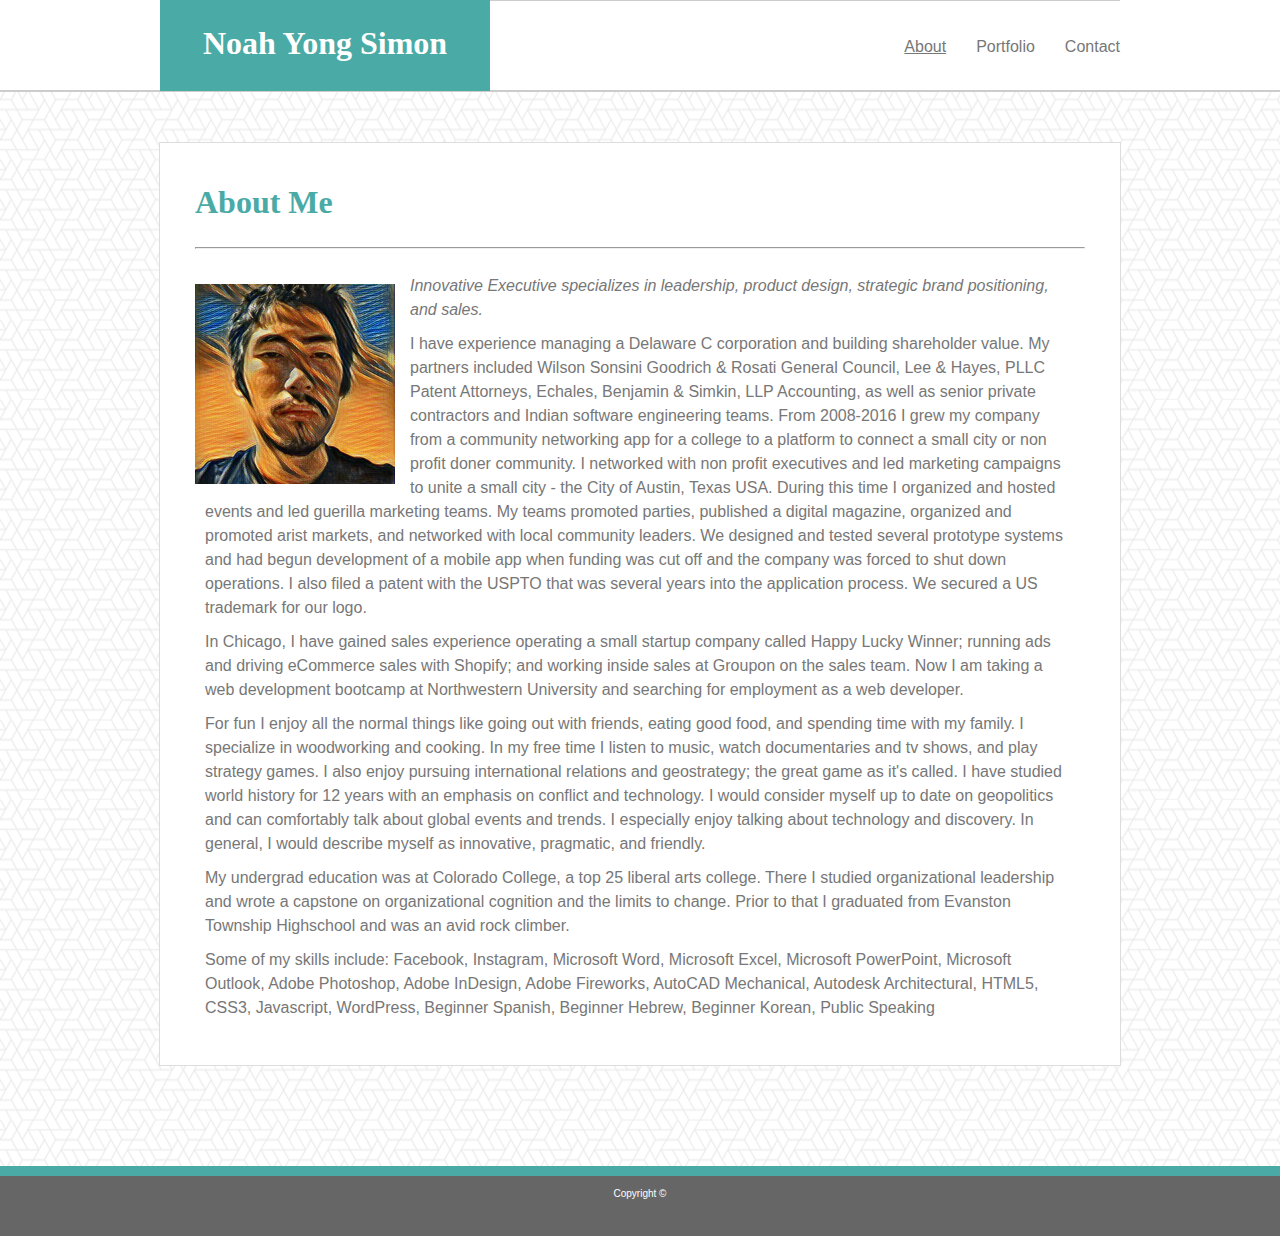
==== commit f32f52d8: "took out nav animation" ====
--- a/assets/css/animations.css
+++ b/assets/css/animations.css
@@ -1,5 +1,3 @@
-/*
-==============================================
 CSS3 ANIMATION CHEAT SHEET
 ==============================================
 
@@ -1123,4 +1121,1129 @@
 	100% {
 		-webkit-transform: scaleX(1);
 	}		
+=======
+/*
+==============================================
+CSS3 ANIMATION CHEAT SHEET
+==============================================
+
+Made by Justin Aguilar
+
+www.justinaguilar.com/animations/
+
+Questions, comments, concerns, love letters:
+justin@justinaguilar.com
+==============================================
+*/
+
+/*
+==============================================
+slideDown
+==============================================
+*/
+
+
+.slideDown{
+	animation-name: slideDown;
+	-webkit-animation-name: slideDown;	
+
+	animation-duration: 1s;	
+	-webkit-animation-duration: 1s;
+
+	animation-timing-function: ease;	
+	-webkit-animation-timing-function: ease;	
+
+	visibility: visible !important;						
+}
+
+@keyframes slideDown {
+	0% {
+		transform: translateY(-100%);
+	}
+	50%{
+		transform: translateY(8%);
+	}
+	65%{
+		transform: translateY(-4%);
+	}
+	80%{
+		transform: translateY(4%);
+	}
+	95%{
+		transform: translateY(-2%);
+	}			
+	100% {
+		transform: translateY(0%);
+	}		
+}
+
+@-webkit-keyframes slideDown {
+	0% {
+		-webkit-transform: translateY(-100%);
+	}
+	50%{
+		-webkit-transform: translateY(8%);
+	}
+	65%{
+		-webkit-transform: translateY(-4%);
+	}
+	80%{
+		-webkit-transform: translateY(4%);
+	}
+	95%{
+		-webkit-transform: translateY(-2%);
+	}			
+	100% {
+		-webkit-transform: translateY(0%);
+	}	
+}
+
+/*
+==============================================
+slideUp
+==============================================
+*/
+
+
+.slideUp{
+	animation-name: slideUp;
+	-webkit-animation-name: slideUp;	
+
+	animation-duration: 1s;	
+	-webkit-animation-duration: 1s;
+
+	animation-timing-function: ease;	
+	-webkit-animation-timing-function: ease;
+
+	visibility: visible !important;			
+}
+
+@keyframes slideUp {
+	0% {
+		transform: translateY(100%);
+	}
+	50%{
+		transform: translateY(-8%);
+	}
+	65%{
+		transform: translateY(4%);
+	}
+	80%{
+		transform: translateY(-4%);
+	}
+	95%{
+		transform: translateY(2%);
+	}			
+	100% {
+		transform: translateY(0%);
+	}	
+}
+
+@-webkit-keyframes slideUp {
+	0% {
+		-webkit-transform: translateY(100%);
+	}
+	50%{
+		-webkit-transform: translateY(-8%);
+	}
+	65%{
+		-webkit-transform: translateY(4%);
+	}
+	80%{
+		-webkit-transform: translateY(-4%);
+	}
+	95%{
+		-webkit-transform: translateY(2%);
+	}			
+	100% {
+		-webkit-transform: translateY(0%);
+	}	
+}
+
+/*
+==============================================
+slideLeft
+==============================================
+*/
+
+
+.slideLeft{
+	animation-name: slideLeft;
+	-webkit-animation-name: slideLeft;	
+
+	animation-duration: 1s;	
+	-webkit-animation-duration: 1s;
+
+	animation-timing-function: ease-in-out;	
+	-webkit-animation-timing-function: ease-in-out;		
+
+	visibility: visible !important;	
+}
+
+@keyframes slideLeft {
+	0% {
+		transform: translateX(150%);
+	}
+	50% {
+		transform: translateX(-8%);
+	}
+	65% {
+		transform: translateX(4%);
+	80% {
+		transform: translateX(-4%);
+	}
+	95% {
+		transform: translateX(2%);
+	}			
+	100% {
+		transform: translateX(0%);
+	}
+}
+
+@-webkit-keyframes slideLeft {
+	0% {
+		-webkit-transform: translateX(150%);
+	}
+	50%{
+		-webkit-transform: translateX(-8%);
+	}
+	65%{
+		-webkit-transform: translateX(4%);
+	}
+	80%{
+		-webkit-transform: translateX(-4%);
+	}
+	95%{
+		-webkit-transform: translateX(2%);
+	}			
+	100% {
+		-webkit-transform: translateX(0%);
+	}
+}
+
+/*
+==============================================
+slideRight
+==============================================
+*/
+
+
+.slideRight{
+	animation-name: slideRight;
+	-webkit-animation-name: slideRight;	
+
+	animation-duration: 1s;	
+	-webkit-animation-duration: 1s;
+
+	animation-timing-function: ease-in-out;	
+	-webkit-animation-timing-function: ease-in-out;		
+
+	visibility: visible !important;	
+}
+
+@keyframes slideRight {
+	0% {
+		transform: translateX(-150%);
+	}
+	50%{
+		transform: translateX(8%);
+	}
+	65%{
+		transform: translateX(-4%);
+	}
+	80%{
+		transform: translateX(4%);
+	}
+	95%{
+		transform: translateX(-2%);
+	}			
+	100% {
+		transform: translateX(0%);
+	}	
+}
+
+@-webkit-keyframes slideRight {
+	0% {
+		-webkit-transform: translateX(-150%);
+	}
+	50%{
+		-webkit-transform: translateX(8%);
+	}
+	65%{
+		-webkit-transform: translateX(-4%);
+	}
+	80%{
+		-webkit-transform: translateX(4%);
+	}
+	95%{
+		-webkit-transform: translateX(-2%);
+	}			
+	100% {
+		-webkit-transform: translateX(0%);
+	}
+}
+
+/*
+==============================================
+slideExpandUp
+==============================================
+*/
+
+
+.slideExpandUp{
+	animation-name: slideExpandUp;
+	-webkit-animation-name: slideExpandUp;	
+
+	animation-duration: 1.6s;	
+	-webkit-animation-duration: 1.6s;
+
+	animation-timing-function: ease-out;	
+	-webkit-animation-timing-function: ease -out;
+
+	visibility: visible !important;	
+}
+
+@keyframes slideExpandUp {
+	0% {
+		transform: translateY(100%) scaleX(0.5);
+	}
+	30%{
+		transform: translateY(-8%) scaleX(0.5);
+	}	
+	40%{
+		transform: translateY(2%) scaleX(0.5);
+	}
+	50%{
+		transform: translateY(0%) scaleX(1.1);
+	}
+	60%{
+		transform: translateY(0%) scaleX(0.9);		
+	}
+	70% {
+		transform: translateY(0%) scaleX(1.05);
+	}			
+	80%{
+		transform: translateY(0%) scaleX(0.95);		
+	}
+	90% {
+		transform: translateY(0%) scaleX(1.02);
+	}	
+	100%{
+		transform: translateY(0%) scaleX(1);		
+	}
+}
+
+@-webkit-keyframes slideExpandUp {
+	0% {
+		-webkit-transform: translateY(100%) scaleX(0.5);
+	}
+	30%{
+		-webkit-transform: translateY(-8%) scaleX(0.5);
+	}	
+	40%{
+		-webkit-transform: translateY(2%) scaleX(0.5);
+	}
+	50%{
+		-webkit-transform: translateY(0%) scaleX(1.1);
+	}
+	60%{
+		-webkit-transform: translateY(0%) scaleX(0.9);		
+	}
+	70% {
+		-webkit-transform: translateY(0%) scaleX(1.05);
+	}			
+	80%{
+		-webkit-transform: translateY(0%) scaleX(0.95);		
+	}
+	90% {
+		-webkit-transform: translateY(0%) scaleX(1.02);
+	}	
+	100%{
+		-webkit-transform: translateY(0%) scaleX(1);		
+	}
+}
+
+/*
+==============================================
+expandUp
+==============================================
+*/
+
+
+.expandUp{
+	animation-name: expandUp;
+	-webkit-animation-name: expandUp;	
+
+	animation-duration: 0.7s;	
+	-webkit-animation-duration: 0.7s;
+
+	animation-timing-function: ease;	
+	-webkit-animation-timing-function: ease;		
+
+	visibility: visible !important;	
+}
+
+@keyframes expandUp {
+	0% {
+		transform: translateY(100%) scale(0.6) scaleY(0.5);
+	}
+	60%{
+		transform: translateY(-7%) scaleY(1.12);
+	}
+	75%{
+		transform: translateY(3%);
+	}	
+	100% {
+		transform: translateY(0%) scale(1) scaleY(1);
+	}	
+}
+
+@-webkit-keyframes expandUp {
+	0% {
+		-webkit-transform: translateY(100%) scale(0.6) scaleY(0.5);
+	}
+	60%{
+		-webkit-transform: translateY(-7%) scaleY(1.12);
+	}
+	75%{
+		-webkit-transform: translateY(3%);
+	}	
+	100% {
+		-webkit-transform: translateY(0%) scale(1) scaleY(1);
+	}	
+}
+
+/*
+==============================================
+fadeIn
+==============================================
+*/
+
+.fadeIn{
+	animation-name: fadeIn;
+	-webkit-animation-name: fadeIn;	
+
+	animation-duration: 1.5s;	
+	-webkit-animation-duration: 1.5s;
+
+	animation-timing-function: ease-in-out;	
+	-webkit-animation-timing-function: ease-in-out;		
+
+	visibility: visible !important;	
+}
+
+@keyframes fadeIn {
+	0% {
+		transform: scale(0);
+		opacity: 0.0;		
+	}
+	60% {
+		transform: scale(1.1);	
+	}
+	80% {
+		transform: scale(0.9);
+		opacity: 1;	
+	}	
+	100% {
+		transform: scale(1);
+		opacity: 1;	
+	}		
+}
+
+@-webkit-keyframes fadeIn {
+	0% {
+		-webkit-transform: scale(0);
+		opacity: 0.0;		
+	}
+	60% {
+		-webkit-transform: scale(1.1);
+	}
+	80% {
+		-webkit-transform: scale(0.9);
+		opacity: 1;	
+	}	
+	100% {
+		-webkit-transform: scale(1);
+		opacity: 1;	
+	}		
+}
+
+/*
+==============================================
+expandOpen
+==============================================
+*/
+
+
+.expandOpen{
+	animation-name: expandOpen;
+	-webkit-animation-name: expandOpen;	
+
+	animation-duration: 1.2s;	
+	-webkit-animation-duration: 1.2s;
+
+	animation-timing-function: ease-out;	
+	-webkit-animation-timing-function: ease-out;	
+
+	visibility: visible !important;	
+}
+
+@keyframes expandOpen {
+	0% {
+		transform: scale(1.8);		
+	}
+	50% {
+		transform: scale(0.95);
+	}	
+	80% {
+		transform: scale(1.05);
+	}
+	90% {
+		transform: scale(0.98);
+	}	
+	100% {
+		transform: scale(1);
+	}			
+}
+
+@-webkit-keyframes expandOpen {
+	0% {
+		-webkit-transform: scale(1.8);		
+	}
+	50% {
+		-webkit-transform: scale(0.95);
+	}	
+	80% {
+		-webkit-transform: scale(1.05);
+	}
+	90% {
+		-webkit-transform: scale(0.98);
+	}	
+	100% {
+		-webkit-transform: scale(1);
+	}					
+}
+
+/*
+==============================================
+bigEntrance
+==============================================
+*/
+
+
+.bigEntrance{
+	animation-name: bigEntrance;
+	-webkit-animation-name: bigEntrance;	
+
+	animation-duration: 1.6s;	
+	-webkit-animation-duration: 1.6s;
+
+	animation-timing-function: ease-out;	
+	-webkit-animation-timing-function: ease-out;	
+
+	visibility: visible !important;			
+}
+
+@keyframes bigEntrance {
+	0% {
+		transform: scale(0.3) rotate(6deg) translateX(-30%) translateY(30%);
+		opacity: 0.2;
+	}
+	30% {
+		transform: scale(1.03) rotate(-2deg) translateX(2%) translateY(-2%);		
+		opacity: 1;
+	}
+	45% {
+		transform: scale(0.98) rotate(1deg) translateX(0%) translateY(0%);
+		opacity: 1;
+	}
+	60% {
+		transform: scale(1.01) rotate(-1deg) translateX(0%) translateY(0%);		
+		opacity: 1;
+	}	
+	75% {
+		transform: scale(0.99) rotate(1deg) translateX(0%) translateY(0%);
+		opacity: 1;
+	}
+	90% {
+		transform: scale(1.01) rotate(0deg) translateX(0%) translateY(0%);		
+		opacity: 1;
+	}	
+	100% {
+		transform: scale(1) rotate(0deg) translateX(0%) translateY(0%);
+		opacity: 1;
+	}		
+}
+
+@-webkit-keyframes bigEntrance {
+	0% {
+		-webkit-transform: scale(0.3) rotate(6deg) translateX(-30%) translateY(30%);
+		opacity: 0.2;
+	}
+	30% {
+		-webkit-transform: scale(1.03) rotate(-2deg) translateX(2%) translateY(-2%);		
+		opacity: 1;
+	}
+	45% {
+		-webkit-transform: scale(0.98) rotate(1deg) translateX(0%) translateY(0%);
+		opacity: 1;
+	}
+	60% {
+		-webkit-transform: scale(1.01) rotate(-1deg) translateX(0%) translateY(0%);		
+		opacity: 1;
+	}	
+	75% {
+		-webkit-transform: scale(0.99) rotate(1deg) translateX(0%) translateY(0%);
+		opacity: 1;
+	}
+	90% {
+		-webkit-transform: scale(1.01) rotate(0deg) translateX(0%) translateY(0%);		
+		opacity: 1;
+	}	
+	100% {
+		-webkit-transform: scale(1) rotate(0deg) translateX(0%) translateY(0%);
+		opacity: 1;
+	}				
+}
+
+/*
+==============================================
+hatch
+==============================================
+*/
+
+.hatch{
+	animation-name: hatch;
+	-webkit-animation-name: hatch;	
+
+	animation-duration: 2s;	
+	-webkit-animation-duration: 2s;
+
+	animation-timing-function: ease-in-out;	
+	-webkit-animation-timing-function: ease-in-out;
+
+	transform-origin: 50% 100%;
+	-ms-transform-origin: 50% 100%;
+	-webkit-transform-origin: 50% 100%; 
+
+	visibility: visible !important;		
+}
+
+@keyframes hatch {
+	0% {
+		transform: rotate(0deg) scaleY(0.6);
+	}
+	20% {
+		transform: rotate(-2deg) scaleY(1.05);
+	}
+	35% {
+		transform: rotate(2deg) scaleY(1);
+	}
+	50% {
+		transform: rotate(-2deg);
+	}	
+	65% {
+		transform: rotate(1deg);
+	}	
+	80% {
+		transform: rotate(-1deg);
+	}		
+	100% {
+		transform: rotate(0deg);
+	}									
+}
+
+@-webkit-keyframes hatch {
+	0% {
+		-webkit-transform: rotate(0deg) scaleY(0.6);
+	}
+	20% {
+		-webkit-transform: rotate(-2deg) scaleY(1.05);
+	}
+	35% {
+		-webkit-transform: rotate(2deg) scaleY(1);
+	}
+	50% {
+		-webkit-transform: rotate(-2deg);
+	}	
+	65% {
+		-webkit-transform: rotate(1deg);
+	}	
+	80% {
+		-webkit-transform: rotate(-1deg);
+	}		
+	100% {
+		-webkit-transform: rotate(0deg);
+	}		
+}
+
+
+/*
+==============================================
+bounce
+==============================================
+*/
+
+
+.bounce{
+	animation-name: bounce;
+	-webkit-animation-name: bounce;	
+
+	animation-duration: 1.6s;	
+	-webkit-animation-duration: 1.6s;
+
+	animation-timing-function: ease;	
+	-webkit-animation-timing-function: ease;	
+	
+	transform-origin: 50% 100%;
+	-ms-transform-origin: 50% 100%;
+	-webkit-transform-origin: 50% 100%; 	
+}
+
+@keyframes bounce {
+	0% {
+		transform: translateY(0%) scaleY(0.6);
+	}
+	60%{
+		transform: translateY(-100%) scaleY(1.1);
+	}
+	70%{
+		transform: translateY(0%) scaleY(0.95) scaleX(1.05);
+	}
+	80%{
+		transform: translateY(0%) scaleY(1.05) scaleX(1);
+	}	
+	90%{
+		transform: translateY(0%) scaleY(0.95) scaleX(1);
+	}				
+	100%{
+		transform: translateY(0%) scaleY(1) scaleX(1);
+	}	
+}
+
+@-webkit-keyframes bounce {
+	0% {
+		-webkit-transform: translateY(0%) scaleY(0.6);
+	}
+	60%{
+		-webkit-transform: translateY(-100%) scaleY(1.1);
+	}
+	70%{
+		-webkit-transform: translateY(0%) scaleY(0.95) scaleX(1.05);
+	}
+	80%{
+		-webkit-transform: translateY(0%) scaleY(1.05) scaleX(1);
+	}	
+	90%{
+		-webkit-transform: translateY(0%) scaleY(0.95) scaleX(1);
+	}				
+	100%{
+		-webkit-transform: translateY(0%) scaleY(1) scaleX(1);
+	}		
+}
+
+
+/*
+==============================================
+pulse
+==============================================
+*/
+
+.pulse{
+	animation-name: pulse;
+	-webkit-animation-name: pulse;	
+
+	animation-duration: 1.5s;	
+	-webkit-animation-duration: 1.5s;
+
+	animation-iteration-count: infinite;
+	-webkit-animation-iteration-count: infinite;
+}
+
+@keyframes pulse {
+	0% {
+		transform: scale(0.9);
+		opacity: 0.7;		
+	}
+	50% {
+		transform: scale(1);
+		opacity: 1;	
+	}	
+	100% {
+		transform: scale(0.9);
+		opacity: 0.7;	
+	}			
+}
+
+@-webkit-keyframes pulse {
+	0% {
+		-webkit-transform: scale(0.95);
+		opacity: 0.7;		
+	}
+	50% {
+		-webkit-transform: scale(1);
+		opacity: 1;	
+	}	
+	100% {
+		-webkit-transform: scale(0.95);
+		opacity: 0.7;	
+	}			
+}
+
+/*
+==============================================
+floating
+==============================================
+*/
+
+.floating{
+	animation-name: floating;
+	-webkit-animation-name: floating;
+
+	animation-duration: 1.5s;	
+	-webkit-animation-duration: 1.5s;
+
+	animation-iteration-count: infinite;
+	-webkit-animation-iteration-count: infinite;
+}
+
+@keyframes floating {
+	0% {
+		transform: translateY(0%);	
+	}
+	50% {
+		transform: translateY(8%);	
+	}	
+	100% {
+		transform: translateY(0%);
+	}			
+}
+
+@-webkit-keyframes floating {
+	0% {
+		-webkit-transform: translateY(0%);	
+	}
+	50% {
+		-webkit-transform: translateY(8%);	
+	}	
+	100% {
+		-webkit-transform: translateY(0%);
+	}			
+}
+
+/*
+==============================================
+tossing
+==============================================
+*/
+
+.tossing{
+	animation-name: tossing;
+	-webkit-animation-name: tossing;	
+
+	animation-duration: 2.5s;	
+	-webkit-animation-duration: 2.5s;
+
+	animation-iteration-count: infinite;
+	-webkit-animation-iteration-count: infinite;
+}
+
+@keyframes tossing {
+	0% {
+		transform: rotate(-4deg);	
+	}
+	50% {
+		transform: rotate(4deg);
+	}
+	100% {
+		transform: rotate(-4deg);	
+	}						
+}
+
+@-webkit-keyframes tossing {
+	0% {
+		-webkit-transform: rotate(-4deg);	
+	}
+	50% {
+		-webkit-transform: rotate(4deg);
+	}
+	100% {
+		-webkit-transform: rotate(-4deg);	
+	}				
+}
+
+/*
+==============================================
+pullUp
+==============================================
+*/
+
+.pullUp{
+	animation-name: pullUp;
+	-webkit-animation-name: pullUp;	
+
+	animation-duration: 1.1s;	
+	-webkit-animation-duration: 1.1s;
+
+	animation-timing-function: ease-out;	
+	-webkit-animation-timing-function: ease-out;	
+
+	transform-origin: 50% 100%;
+	-ms-transform-origin: 50% 100%;
+	-webkit-transform-origin: 50% 100%; 		
+}
+
+@keyframes pullUp {
+	0% {
+		transform: scaleY(0.1);
+	}
+	40% {
+		transform: scaleY(1.02);
+	}
+	60% {
+		transform: scaleY(0.98);
+	}
+	80% {
+		transform: scaleY(1.01);
+	}
+	100% {
+		transform: scaleY(0.98);
+	}				
+	80% {
+		transform: scaleY(1.01);
+	}
+	100% {
+		transform: scaleY(1);
+	}							
+}
+
+@-webkit-keyframes pullUp {
+	0% {
+		-webkit-transform: scaleY(0.1);
+	}
+	40% {
+		-webkit-transform: scaleY(1.02);
+	}
+	60% {
+		-webkit-transform: scaleY(0.98);
+	}
+	80% {
+		-webkit-transform: scaleY(1.01);
+	}
+	100% {
+		-webkit-transform: scaleY(0.98);
+	}				
+	80% {
+		-webkit-transform: scaleY(1.01);
+	}
+	100% {
+		-webkit-transform: scaleY(1);
+	}		
+}
+
+/*
+==============================================
+pullDown
+==============================================
+*/
+
+.pullDown{
+	animation-name: pullDown;
+	-webkit-animation-name: pullDown;	
+
+	animation-duration: 1.1s;	
+	-webkit-animation-duration: 1.1s;
+
+	animation-timing-function: ease-out;	
+	-webkit-animation-timing-function: ease-out;	
+
+	transform-origin: 50% 0%;
+	-ms-transform-origin: 50% 0%;
+	-webkit-transform-origin: 50% 0%; 		
+}
+
+@keyframes pullDown {
+	0% {
+		transform: scaleY(0.1);
+	}
+	40% {
+		transform: scaleY(1.02);
+	}
+	60% {
+		transform: scaleY(0.98);
+	}
+	80% {
+		transform: scaleY(1.01);
+	}
+	100% {
+		transform: scaleY(0.98);
+	}				
+	80% {
+		transform: scaleY(1.01);
+	}
+	100% {
+		transform: scaleY(1);
+	}							
+}
+
+@-webkit-keyframes pullDown {
+	0% {
+		-webkit-transform: scaleY(0.1);
+	}
+	40% {
+		-webkit-transform: scaleY(1.02);
+	}
+	60% {
+		-webkit-transform: scaleY(0.98);
+	}
+	80% {
+		-webkit-transform: scaleY(1.01);
+	}
+	100% {
+		-webkit-transform: scaleY(0.98);
+	}				
+	80% {
+		-webkit-transform: scaleY(1.01);
+	}
+	100% {
+		-webkit-transform: scaleY(1);
+	}		
+}
+
+/*
+==============================================
+stretchLeft
+==============================================
+*/
+
+.stretchLeft{
+	animation-name: stretchLeft;
+	-webkit-animation-name: stretchLeft;	
+
+	animation-duration: 1.5s;	
+	-webkit-animation-duration: 1.5s;
+
+	animation-timing-function: ease-out;	
+	-webkit-animation-timing-function: ease-out;	
+
+	transform-origin: 100% 0%;
+	-ms-transform-origin: 100% 0%;
+	-webkit-transform-origin: 100% 0%; 
+}
+
+@keyframes stretchLeft {
+	0% {
+		transform: scaleX(0.3);
+	}
+	40% {
+		transform: scaleX(1.02);
+	}
+	60% {
+		transform: scaleX(0.98);
+	}
+	80% {
+		transform: scaleX(1.01);
+	}
+	100% {
+		transform: scaleX(0.98);
+	}				
+	80% {
+		transform: scaleX(1.01);
+	}
+	100% {
+		transform: scaleX(1);
+	}							
+}
+
+@-webkit-keyframes stretchLeft {
+	0% {
+		-webkit-transform: scaleX(0.3);
+	}
+	40% {
+		-webkit-transform: scaleX(1.02);
+	}
+	60% {
+		-webkit-transform: scaleX(0.98);
+	}
+	80% {
+		-webkit-transform: scaleX(1.01);
+	}
+	100% {
+		-webkit-transform: scaleX(0.98);
+	}				
+	80% {
+		-webkit-transform: scaleX(1.01);
+	}
+	100% {
+		-webkit-transform: scaleX(1);
+	}		
+}
+
+/*
+==============================================
+stretchRight
+==============================================
+*/
+
+.stretchRight{
+	animation-name: stretchRight;
+	-webkit-animation-name: stretchRight;	
+
+	animation-duration: 1.5s;	
+	-webkit-animation-duration: 1.5s;
+
+	animation-timing-function: ease-out;	
+	-webkit-animation-timing-function: ease-out;	
+
+	transform-origin: 0% 0%;
+	-ms-transform-origin: 0% 0%;
+	-webkit-transform-origin: 0% 0%; 		
+}
+
+@keyframes stretchRight {
+	0% {
+		transform: scaleX(0.3);
+	}
+	40% {
+		transform: scaleX(1.02);
+	}
+	60% {
+		transform: scaleX(0.98);
+	}
+	80% {
+		transform: scaleX(1.01);
+	}
+	100% {
+		transform: scaleX(0.98);
+	}				
+	80% {
+		transform: scaleX(1.01);
+	}
+	100% {
+		transform: scaleX(1);
+	}							
+}
+
+@-webkit-keyframes stretchRight {
+	0% {
+		-webkit-transform: scaleX(0.3);
+	}
+	40% {
+		-webkit-transform: scaleX(1.02);
+	}
+	60% {
+		-webkit-transform: scaleX(0.98);
+	}
+	80% {
+		-webkit-transform: scaleX(1.01);
+	}
+	100% {
+		-webkit-transform: scaleX(0.98);
+	}				
+	80% {
+		-webkit-transform: scaleX(1.01);
+	}
+	100% {
+		-webkit-transform: scaleX(1);
+	}		
 }--- a/assets/css/style.css
+++ b/assets/css/style.css
@@ -107,9 +107,10 @@
     color: white;
     text-align: center;
     font-size: 10px;
-    margin: 0px;
-    position: fixed;
+    margin: 0px auto;
+    position: relative;
     bottom: 0px;
+    left: -500px
     width: 100%;
 }
 
@@ -388,7 +389,6 @@
     }
 }
 @media only screen and (max-width: 640px) {
-
     #aboutMe {
         background-color: #ffffff;
         border: solid 1px; 
